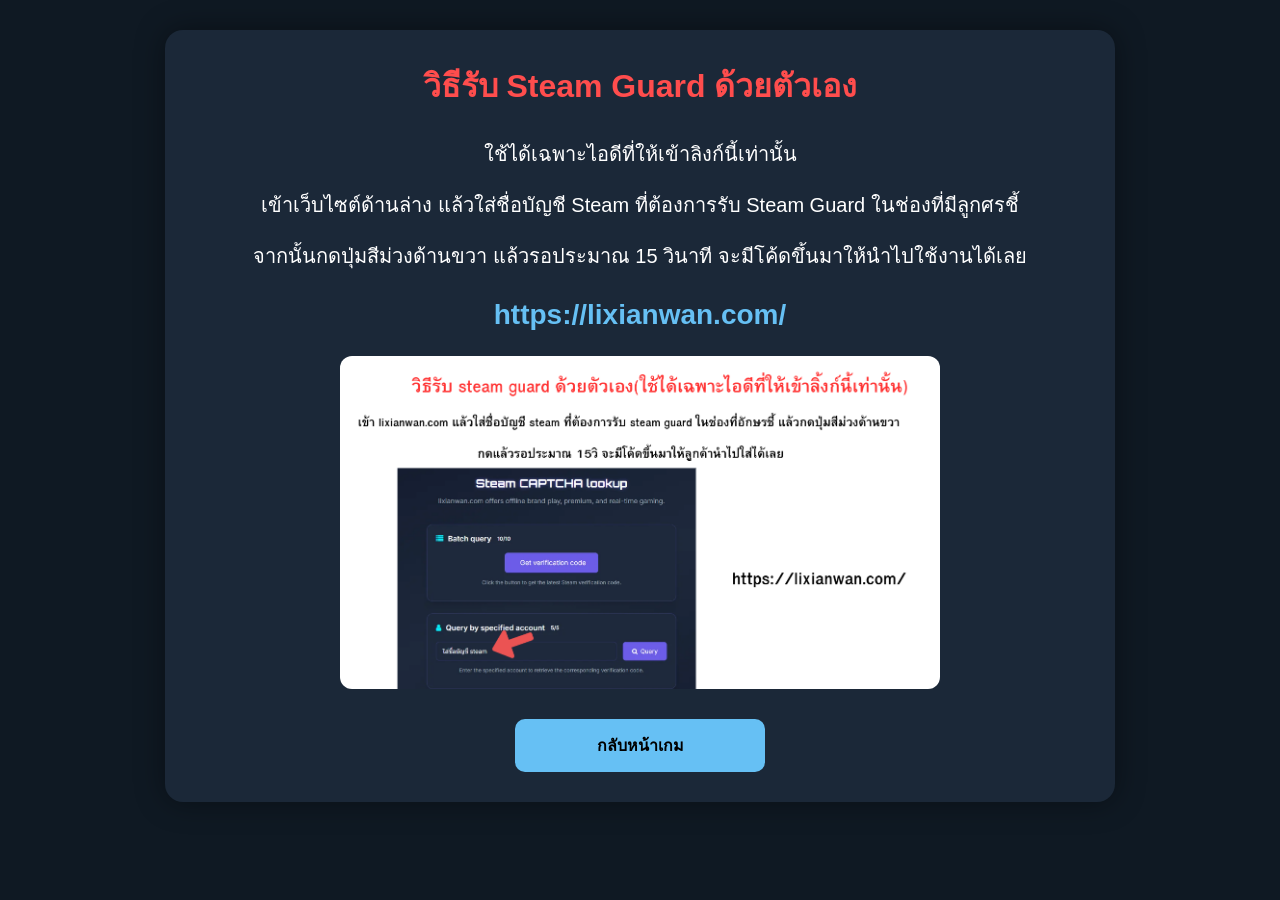
==== steam-guard.html @ d1384eb7 "Add files via upload" ====
<!DOCTYPE html>
<html lang="th">
<head>
<meta charset="UTF-8">
<meta name="viewport" content="width=device-width, initial-scale=1.0">

<title>วิธีรับ Steam Guard</title>

<style>
*{
    margin:0;
    padding:0;
    box-sizing:border-box;
    font-family:"Segoe UI",sans-serif;
}

body{
    min-height:100vh;
    background:#0f1923;
    color:white;
    padding:30px;
}

.container{
    max-width:950px;
    margin:auto;
    background:#1b2838;
    border-radius:18px;
    padding:30px;
    box-shadow:0 0 30px rgba(0,0,0,.4);
}

h1{
    text-align:center;
    color:#ff4d4d;
    margin-bottom:25px;
}

p{
    font-size:20px;
    line-height:1.8;
    text-align:center;
    margin-bottom:15px;
}

.link-box{
    margin:25px 0;
    text-align:center;
    font-size:28px;
    font-weight:bold;
}

.link-box a{
    color:#66c0f4;
    text-decoration:none;
}

.step-image{
    width:100%;
    max-width:600px;
    display:block;
    margin:25px auto;
    border-radius:12px;
}

.back{
    display:block;
    max-width:250px;
    margin:30px auto 0;
    padding:14px;
    text-align:center;
    border-radius:10px;
    background:#66c0f4;
    color:#000;
    font-weight:bold;
    text-decoration:none;
}
</style>
</head>

<body>

<div class="container">

    <h1>วิธีรับ Steam Guard ด้วยตัวเอง</h1>

    <p>
        ใช้ได้เฉพาะไอดีที่ให้เข้าลิงก์นี้เท่านั้น
    </p>

    <p>
        เข้าเว็บไซต์ด้านล่าง แล้วใส่ชื่อบัญชี Steam ที่ต้องการรับ Steam Guard
        ในช่องที่มีลูกศรชี้
    </p>

    <p>
        จากนั้นกดปุ่มสีม่วงด้านขวา แล้วรอประมาณ 15 วินาที
        จะมีโค้ดขึ้นมาให้นำไปใช้งานได้เลย
    </p>

    <div class="link-box">
        <a href="https://lixianwan.com/"
           target="_blank"
           rel="noopener noreferrer">
           https://lixianwan.com/
        </a>
    </div>

    <img
        class="step-image"
        src="images/steam-guard-guide.jpg"
        alt="วิธีรับ Steam Guard">

    <a class="back" href="index.html">
         กลับหน้าเกม
    </a>

</div>

</body>
</html>
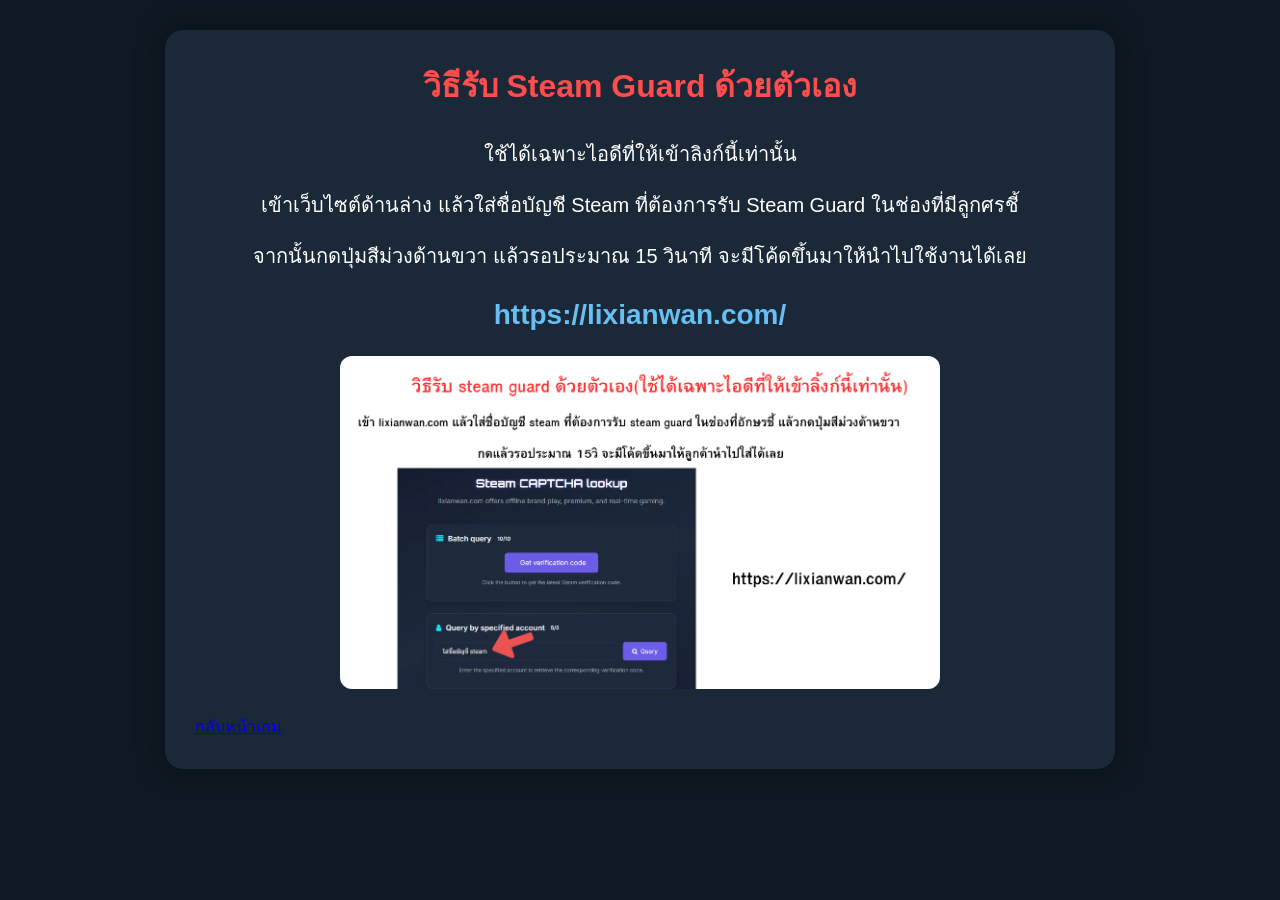
==== commit ae849246: "steam-guard.html" ====
--- a/steam-guard.html
+++ b/steam-guard.html
@@ -111,11 +111,11 @@
         src="images/steam-guard-guide.jpg"
         alt="วิธีรับ Steam Guard">
 
-    <a class="back" href="index.html">
-         กลับหน้าเกม
+    <a  href="index.html" class="back-btn">
+        กลับหน้าเกม
     </a>
 
 </div>
 
 </body>
-</html>+</html>
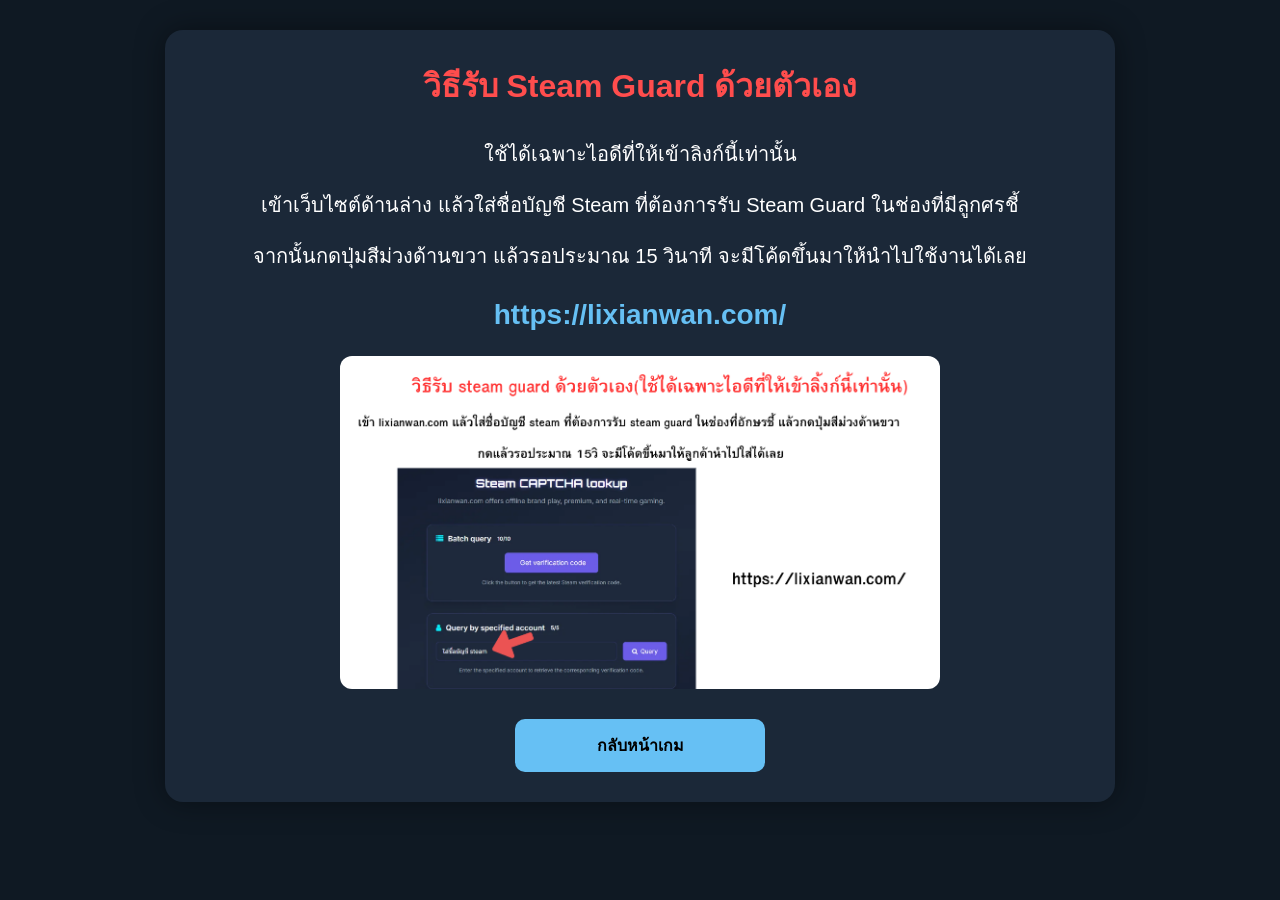
==== commit 2e9a8f9b: "steam-guard.html" ====
--- a/steam-guard.html
+++ b/steam-guard.html
@@ -111,7 +111,7 @@
         src="images/steam-guard-guide.jpg"
         alt="วิธีรับ Steam Guard">
 
-    <a  href="index.html" class="back-btn">
+    <a href="index.html" class="back">
         กลับหน้าเกม
     </a>
 
